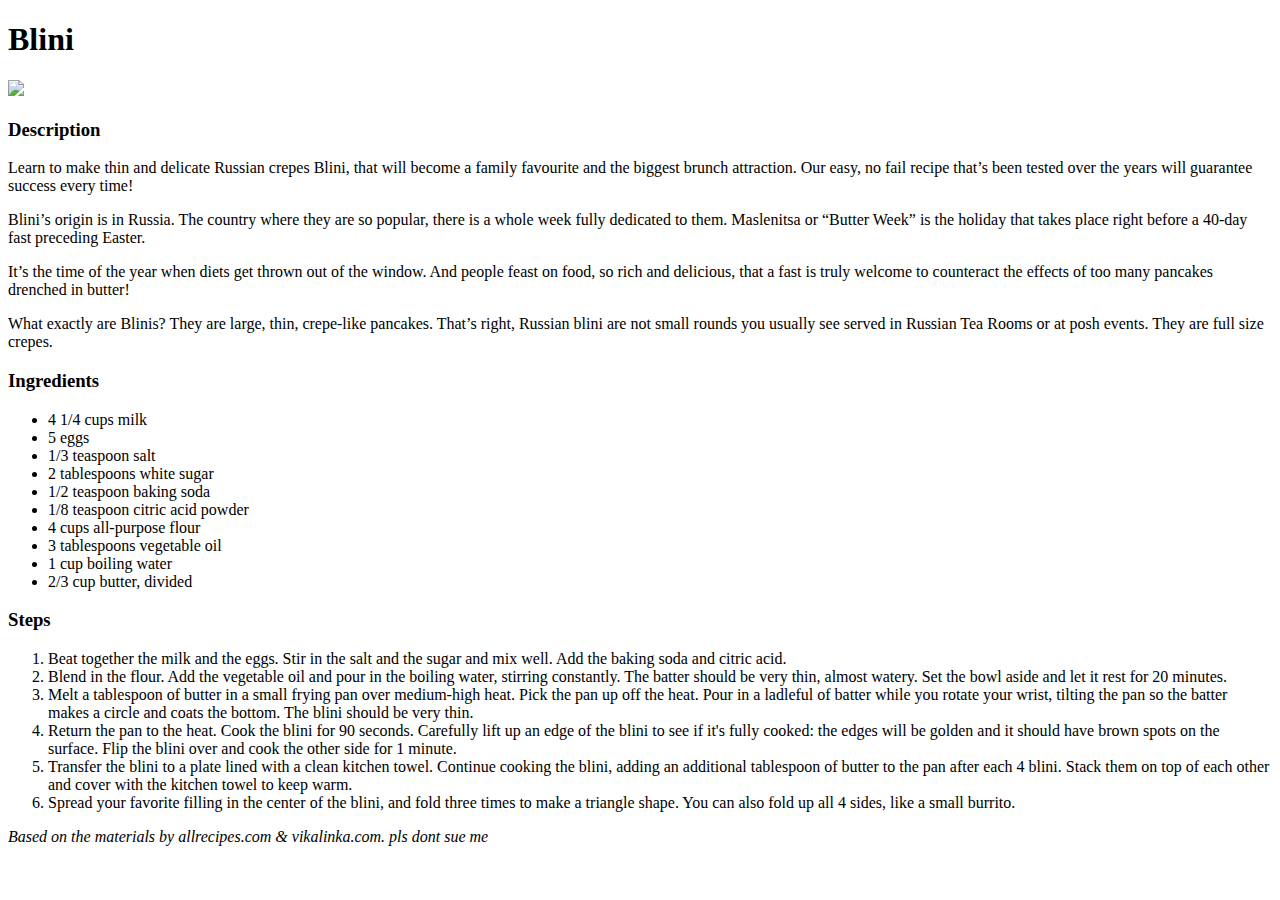
==== recipes/blini.html @ 3026d863 "Add attributions" ====
<!DOCTYPE html>
<html lang="en">
<head>
    <meta charset="UTF-8">
    <meta http-equiv="X-UA-Compatible" content="IE=edge">
    <meta name="viewport" content="width=device-width, initial-scale=1.0">
    <title>Blini recipe</title>
</head>
<body>
    <h1>Blini</h1>

    <img src="https://vikalinka.com/wp-content/uploads/2019/09/Russian-Crepes-Blini-3-Edit.jpg">

    <h3>Description</h3>
    <p>Learn to make thin and delicate Russian crepes Blini, that will become a family favourite and the biggest brunch attraction. Our easy, no fail recipe that’s been tested over the years will guarantee success every time! </p>
    <p>Blini’s origin is in Russia. The country where they are so popular, there is a whole week fully dedicated to them. Maslenitsa or “Butter Week” is the holiday that takes place right before a 40-day fast preceding Easter.</p>
    <p>It’s the time of the year when diets get thrown out of the window.  And people feast on food, so rich and delicious, that a fast is truly welcome to counteract the effects of too many pancakes drenched in butter! </p>
    <p>What exactly are Blinis? They are large, thin, crepe-like pancakes. That’s right, Russian blini are not small rounds you usually see served in Russian Tea Rooms or at posh events. They are full size crepes.</p>
    <p></p>

    <h3>Ingredients</h3>
    <ul>
        <li>4 1/4 cups milk</li>
        <li>5 eggs</li>
        <li>1/3 teaspoon salt</li>
        <li>2 tablespoons white sugar</li>
        <li>1/2 teaspoon baking soda</li>
        <li>1/8 teaspoon citric acid powder</li>
        <li>4 cups all-purpose flour</li>
        <li>3 tablespoons vegetable oil</li>
        <li>1 cup boiling water</li>
        <li>2/3 cup butter, divided</li>
    </ul>

    <h3>Steps</h3>
    <ol>
        <li>Beat together the milk and the eggs. Stir in the salt and the sugar and mix well. Add the baking soda and citric acid.</li>
        <li>Blend in the flour. Add the vegetable oil and pour in the boiling water, stirring constantly. The batter should be very thin, almost watery. Set the bowl aside and let it rest for 20 minutes.</li>
        <li>Melt a tablespoon of butter in a small frying pan over medium-high heat. Pick the pan up off the heat. Pour in a ladleful of batter while you rotate your wrist, tilting the pan so the batter makes a circle and coats the bottom. The blini should be very thin.</li>
        <li>Return the pan to the heat. Cook the blini for 90 seconds. Carefully lift up an edge of the blini to see if it's fully cooked: the edges will be golden and it should have brown spots on the surface. Flip the blini over and cook the other side for 1 minute.</li>
        <li>Transfer the blini to a plate lined with a clean kitchen towel. Continue cooking the blini, adding an additional tablespoon of butter to the pan after each 4 blini. Stack them on top of each other and cover with the kitchen towel to keep warm.</li>
        <li>Spread your favorite filling in the center of the blini, and fold three times to make a triangle shape. You can also fold up all 4 sides, like a small burrito.</li>
    </ol>

    <p><i>Based on the materials by allrecipes.com & vikalinka.com. pls dont sue me</i></p>

</body>
</html>
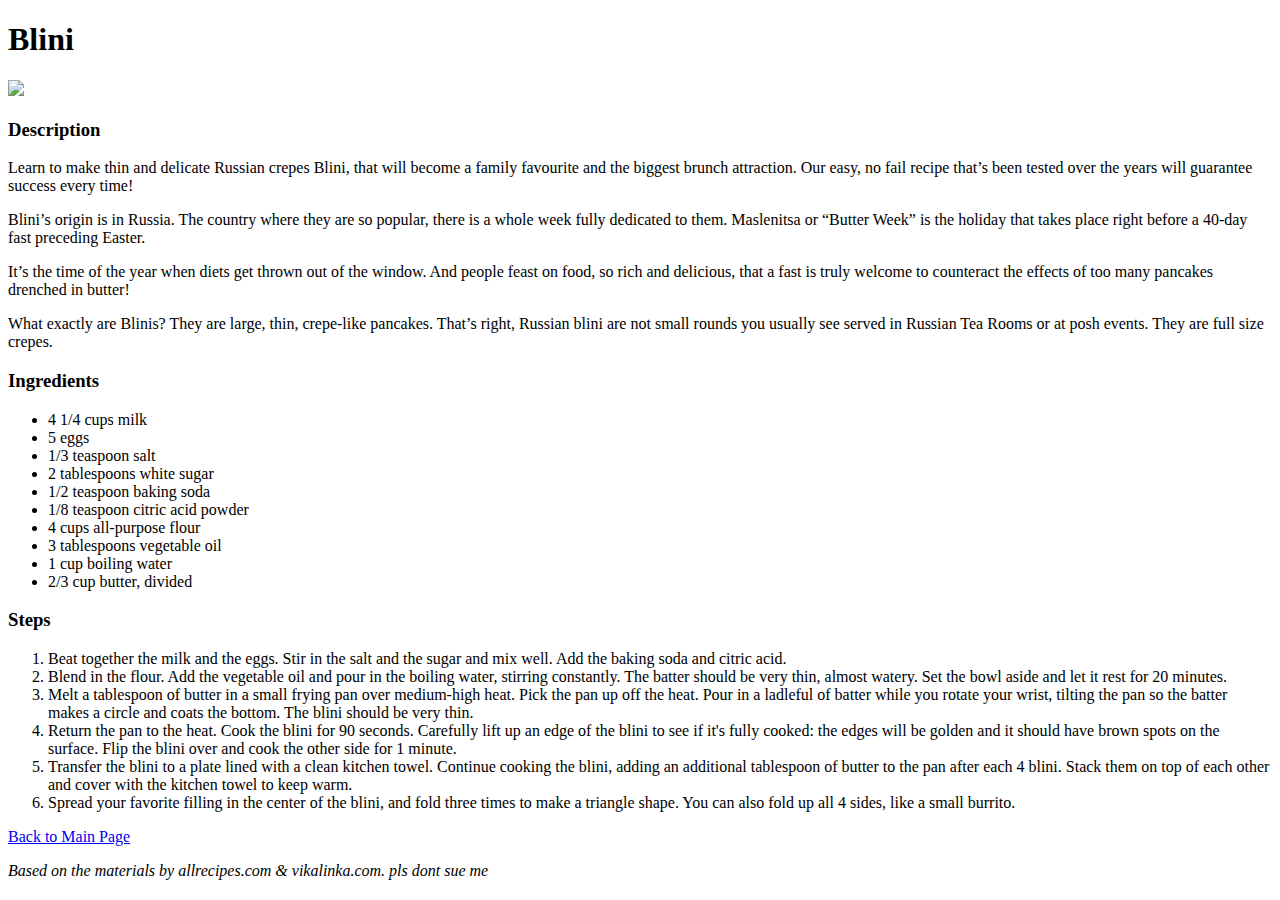
==== commit d3a76d29: "Add the Back to Main Page button" ====
--- a/recipes/blini.html
+++ b/recipes/blini.html
@@ -42,6 +42,8 @@
         <li>Spread your favorite filling in the center of the blini, and fold three times to make a triangle shape. You can also fold up all 4 sides, like a small burrito.</li>
     </ol>
 
+    <a href="../index.html">Back to Main Page</a>
+
     <p><i>Based on the materials by allrecipes.com & vikalinka.com. pls dont sue me</i></p>
 
 </body>
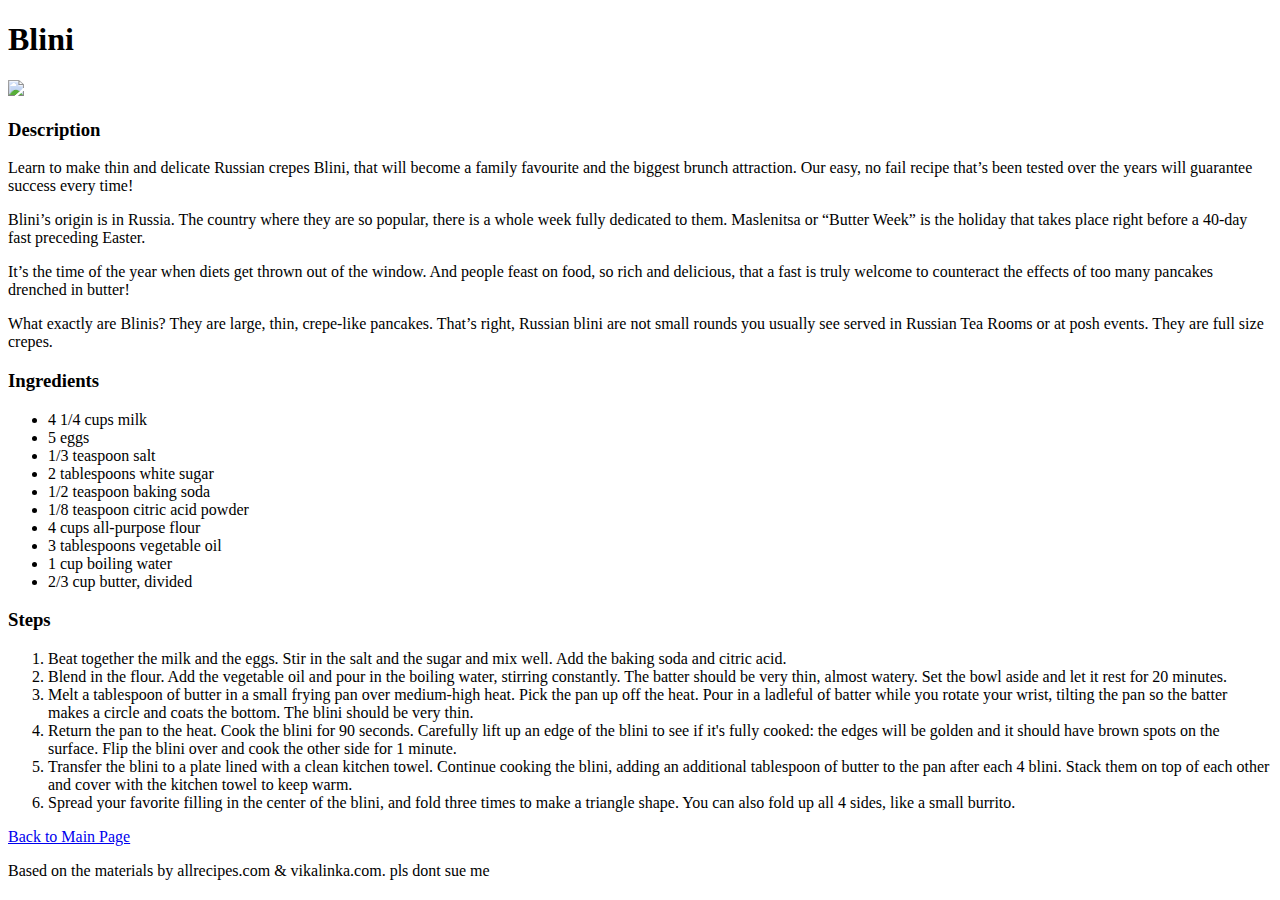
==== commit 6d95588e: "Prepare HTML for styling" ====
--- a/recipes/blini.html
+++ b/recipes/blini.html
@@ -4,10 +4,13 @@
     <meta charset="UTF-8">
     <meta http-equiv="X-UA-Compatible" content="IE=edge">
     <meta name="viewport" content="width=device-width, initial-scale=1.0">
+    
+    <link rel="stylesheet" src="styles.css">
+    
     <title>Blini recipe</title>
 </head>
 <body>
-    <h1>Blini</h1>
+    <h1 class="recipe-title">Blini</h1>
 
     <img src="https://vikalinka.com/wp-content/uploads/2019/09/Russian-Crepes-Blini-3-Edit.jpg">
 
@@ -19,7 +22,7 @@
     <p></p>
 
     <h3>Ingredients</h3>
-    <ul>
+    <ul class="ingr-list">
         <li>4 1/4 cups milk</li>
         <li>5 eggs</li>
         <li>1/3 teaspoon salt</li>
@@ -33,7 +36,7 @@
     </ul>
 
     <h3>Steps</h3>
-    <ol>
+    <ol class="steps-list">
         <li>Beat together the milk and the eggs. Stir in the salt and the sugar and mix well. Add the baking soda and citric acid.</li>
         <li>Blend in the flour. Add the vegetable oil and pour in the boiling water, stirring constantly. The batter should be very thin, almost watery. Set the bowl aside and let it rest for 20 minutes.</li>
         <li>Melt a tablespoon of butter in a small frying pan over medium-high heat. Pick the pan up off the heat. Pour in a ladleful of batter while you rotate your wrist, tilting the pan so the batter makes a circle and coats the bottom. The blini should be very thin.</li>
@@ -42,9 +45,9 @@
         <li>Spread your favorite filling in the center of the blini, and fold three times to make a triangle shape. You can also fold up all 4 sides, like a small burrito.</li>
     </ol>
 
-    <a href="../index.html">Back to Main Page</a>
+    <a class="return" href="../index.html">Back to Main Page</a>
 
-    <p><i>Based on the materials by allrecipes.com & vikalinka.com. pls dont sue me</i></p>
+    <p class="credits">Based on the materials by allrecipes.com & vikalinka.com. pls dont sue me</p>
 
 </body>
 </html>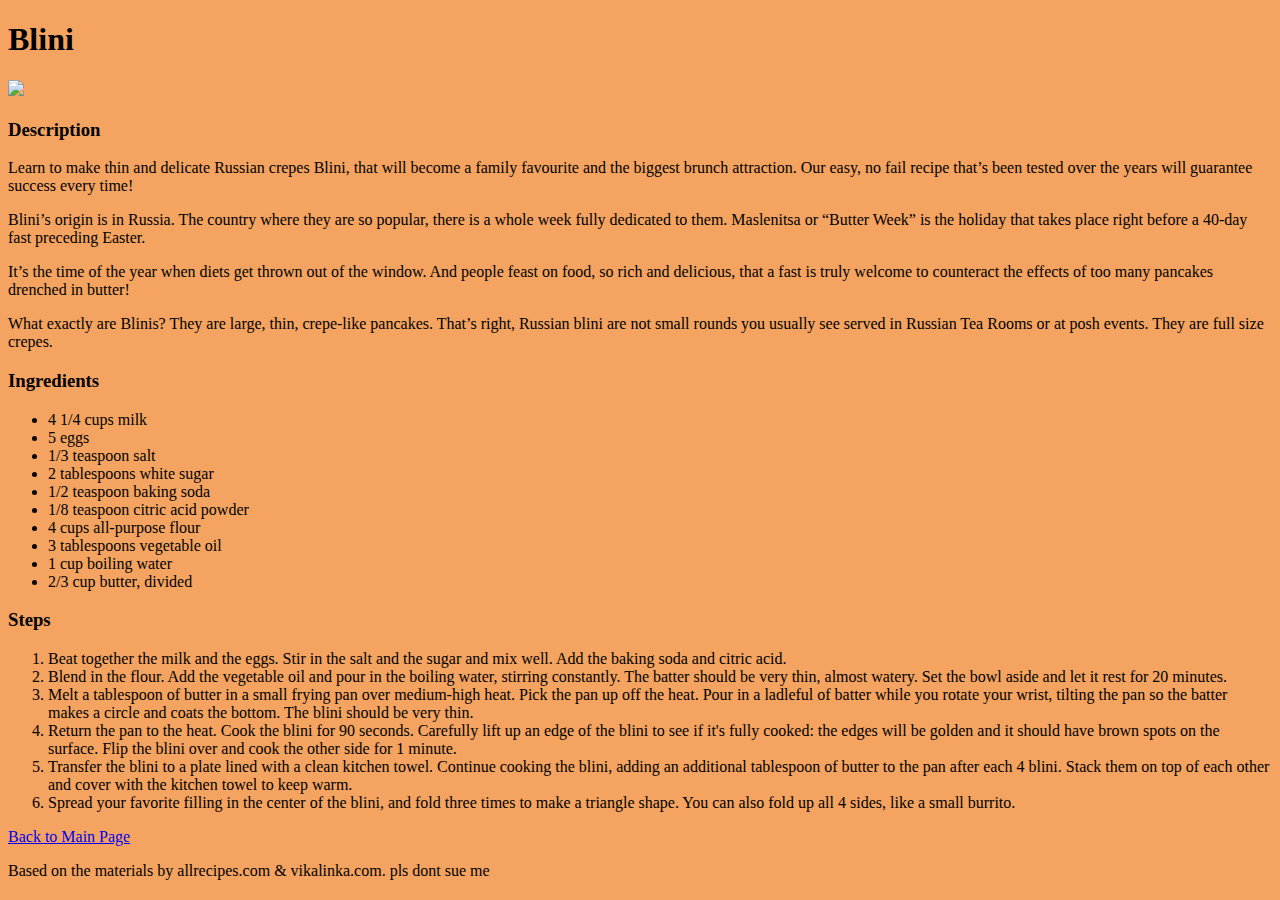
==== commit cdae7d27: "Fix the stylesheet links again" ====
--- a/recipes/blini.html
+++ b/recipes/blini.html
@@ -5,7 +5,7 @@
     <meta http-equiv="X-UA-Compatible" content="IE=edge">
     <meta name="viewport" content="width=device-width, initial-scale=1.0">
     
-    <link rel="stylesheet" src="styles.css">
+    <link rel="stylesheet" href="../styles.css">
     
     <title>Blini recipe</title>
 </head>
--- a/styles.css
+++ b/styles.css
@@ -0,0 +1,69 @@
+body {
+    background-color: sandybrown;
+}
+
+#main-title {
+    color: maroon;
+
+    font-size: 50px;
+    text-align: center;
+}
+
+#cover-img {
+    height: auto;
+    width: 90%;
+
+    display: block;
+    margin: auto;
+
+    border:12px double maroon;
+}
+
+#menu {
+    width: 90%;
+
+    display: block;
+    margin: 20px auto;
+
+    border: 4px solid maroon;
+    padding: 8px 8px 24px;
+}
+
+#menu-header {
+    color: maroon;
+
+    font-size: 36px;
+    text-align: center;
+}
+
+#prelude,
+#on-the-menu p {
+    color: #3e1d17;
+
+    font-size: 26px;
+    text-align: center;
+}
+
+#prelude {
+    margin-top: -20px
+}
+
+#on-the-menu p {
+    text-align: center;
+
+    border-top:2px solid; 
+    padding: 18px 0px;
+    margin: auto;
+}
+
+#on-the-menu p:last-child {
+    border-bottom:2px solid;
+}
+
+#on-the-menu p:hover {
+    background-color: chocolate;
+}
+
+p a {
+    color: #3e1d17;
+}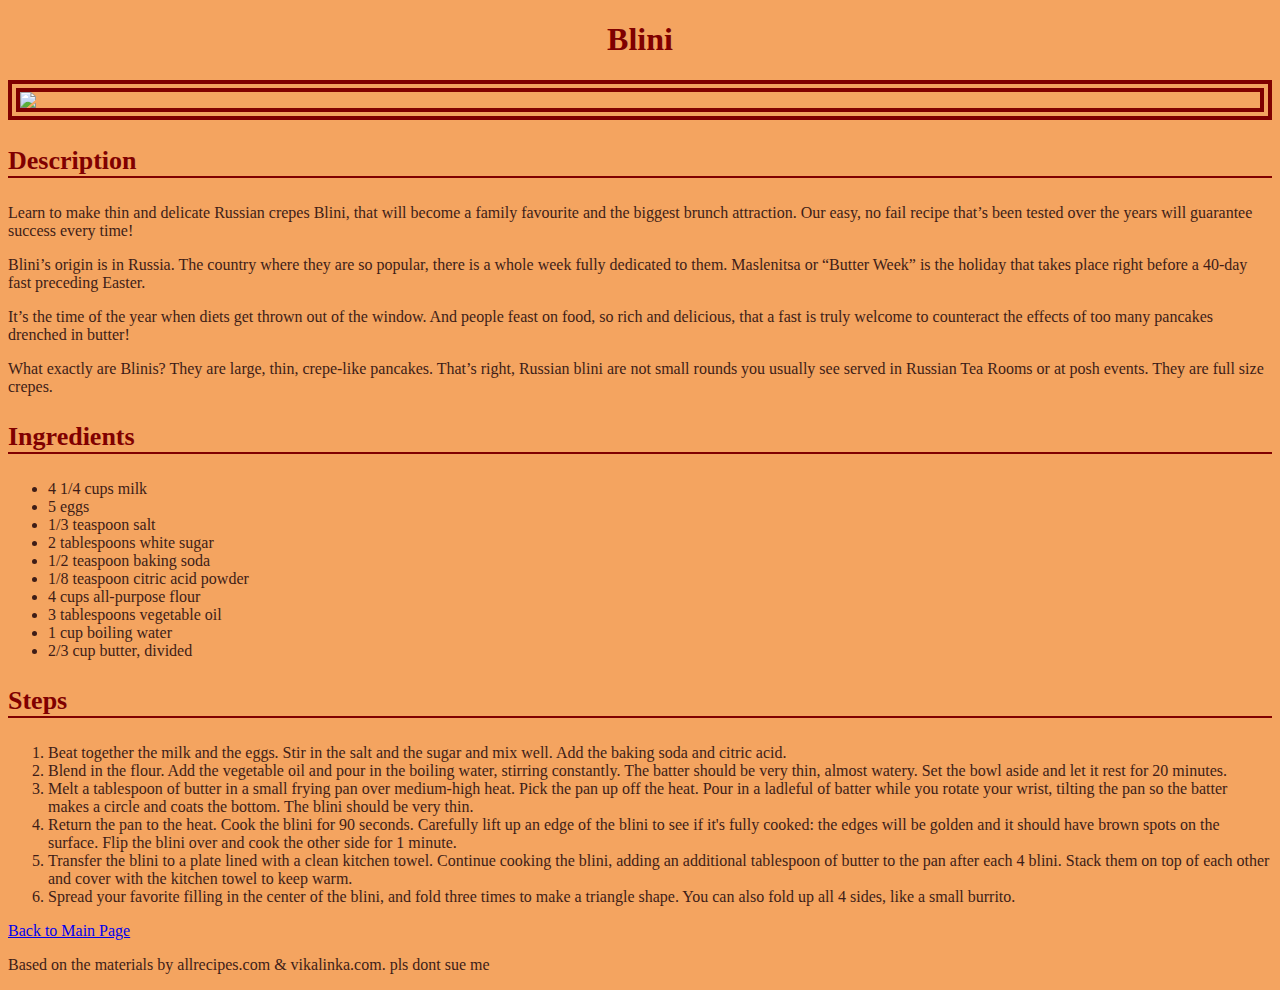
==== commit 49ba3902: "Fix image proportions" ====
--- a/recipes/blini.html
+++ b/recipes/blini.html
@@ -12,7 +12,7 @@
 <body>
     <h1 class="recipe-title">Blini</h1>
 
-    <img src="https://vikalinka.com/wp-content/uploads/2019/09/Russian-Crepes-Blini-3-Edit.jpg">
+    <img class="food-img" src="https://vikalinka.com/wp-content/uploads/2019/09/Russian-Crepes-Blini-3-Edit.jpg">
 
     <h3>Description</h3>
     <p>Learn to make thin and delicate Russian crepes Blini, that will become a family favourite and the biggest brunch attraction. Our easy, no fail recipe that’s been tested over the years will guarantee success every time! </p>
--- a/styles.css
+++ b/styles.css
@@ -1,6 +1,9 @@
 body {
     background-color: sandybrown;
+    color: #3e1d17;
 }
+
+/* Main Page styles*/
 
 #main-title {
     color: maroon;
@@ -10,8 +13,8 @@
 }
 
 #cover-img {
-    height: auto;
-    width: 90%;
+    max-height:  600px;
+    width: auto;
 
     display: block;
     margin: auto;
@@ -38,8 +41,6 @@
 
 #prelude,
 #on-the-menu p {
-    color: #3e1d17;
-
     font-size: 26px;
     text-align: center;
 }
@@ -66,4 +67,28 @@
 
 p a {
     color: #3e1d17;
+}
+
+/*Recipe Page styles*/
+
+.recipe-title {
+    color: maroon;
+
+    text-align: center;
+}
+
+.food-img {
+    max-height:  600px;
+    width: auto;
+
+    display: block;
+    margin: auto;
+
+    border:12px double maroon;
+}
+
+h3 {
+    color: maroon;
+    font-size: 26px;
+    border-bottom:2px solid maroon;
 }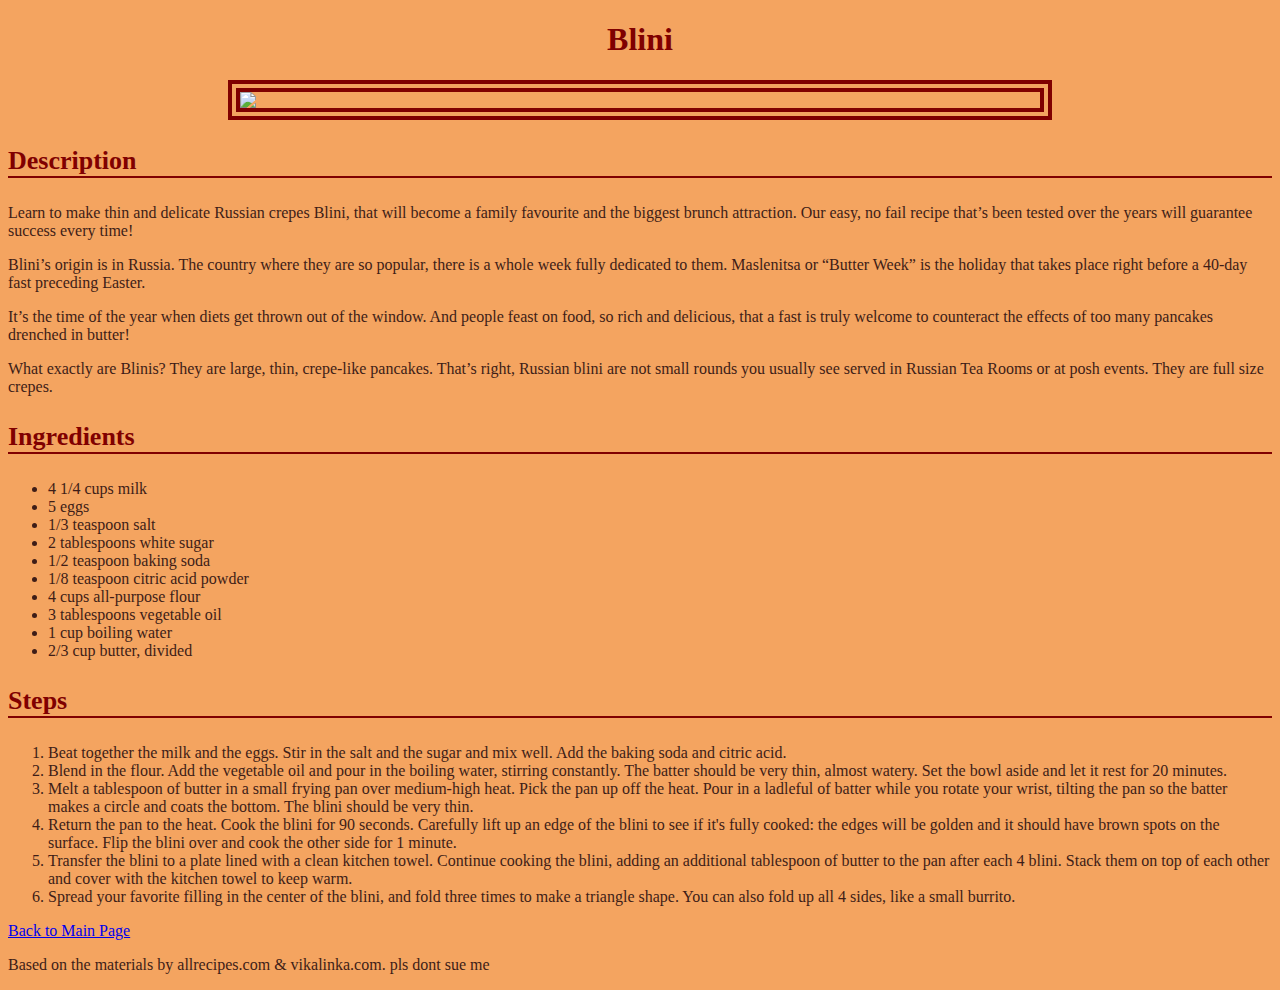
==== commit 4c0234d9: "Replace the blini image with a more appropriately sized one and more tweaks" ====
--- a/recipes/blini.html
+++ b/recipes/blini.html
@@ -12,7 +12,7 @@
 <body>
     <h1 class="recipe-title">Blini</h1>
 
-    <img class="food-img" src="https://vikalinka.com/wp-content/uploads/2019/09/Russian-Crepes-Blini-3-Edit.jpg">
+    <img class="food-img" src="https://kartinkin.net/uploads/posts/2022-05/1653590735_51-kartinkin-net-p-kartinki-blinchikov-54.jpg">
 
     <h3>Description</h3>
     <p>Learn to make thin and delicate Russian crepes Blini, that will become a family favourite and the biggest brunch attraction. Our easy, no fail recipe that’s been tested over the years will guarantee success every time! </p>
--- a/styles.css
+++ b/styles.css
@@ -13,8 +13,9 @@
 }
 
 #cover-img {
-    max-height:  600px;
-    width: auto;
+    height: auto;
+    max-width: 1000px;
+    width: 90%;
 
     display: block;
     margin: auto;
@@ -23,6 +24,7 @@
 }
 
 #menu {
+    max-width: 1000px;
     width: 90%;
 
     display: block;
@@ -78,8 +80,10 @@
 }
 
 .food-img {
-    max-height:  600px;
-    width: auto;
+    /*max-height:  600px;
+    width: auto;*/
+    max-width: 800px;
+    width: 90%;
 
     display: block;
     margin: auto;
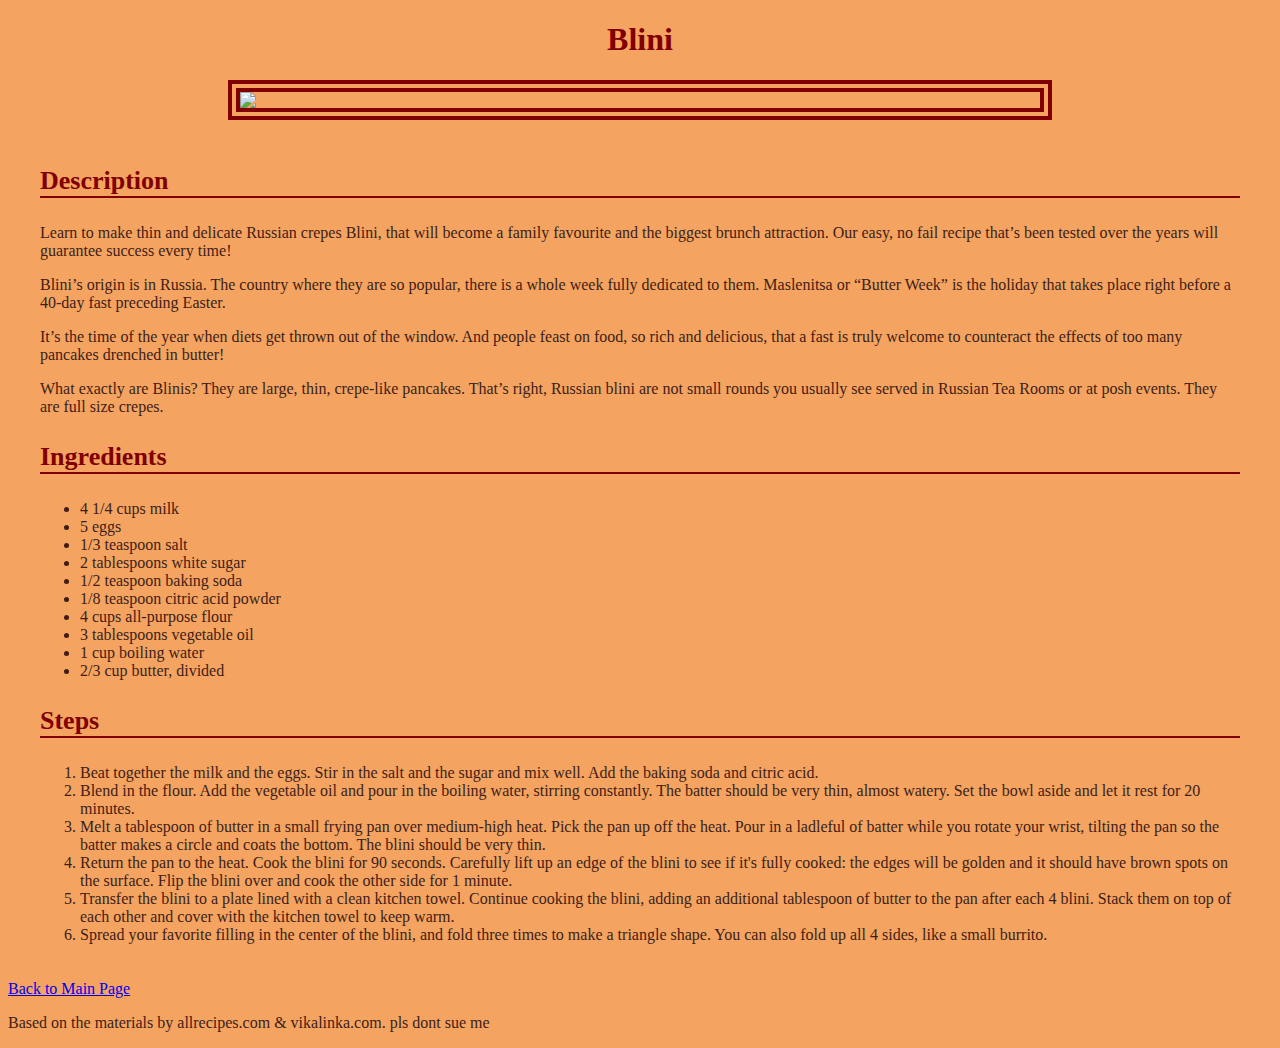
==== commit 1640df9f: "Add margins to recipe pages" ====
--- a/recipes/blini.html
+++ b/recipes/blini.html
@@ -14,36 +14,38 @@
 
     <img class="food-img" src="https://kartinkin.net/uploads/posts/2022-05/1653590735_51-kartinkin-net-p-kartinki-blinchikov-54.jpg">
 
-    <h3>Description</h3>
-    <p>Learn to make thin and delicate Russian crepes Blini, that will become a family favourite and the biggest brunch attraction. Our easy, no fail recipe that’s been tested over the years will guarantee success every time! </p>
-    <p>Blini’s origin is in Russia. The country where they are so popular, there is a whole week fully dedicated to them. Maslenitsa or “Butter Week” is the holiday that takes place right before a 40-day fast preceding Easter.</p>
-    <p>It’s the time of the year when diets get thrown out of the window.  And people feast on food, so rich and delicious, that a fast is truly welcome to counteract the effects of too many pancakes drenched in butter! </p>
-    <p>What exactly are Blinis? They are large, thin, crepe-like pancakes. That’s right, Russian blini are not small rounds you usually see served in Russian Tea Rooms or at posh events. They are full size crepes.</p>
-    <p></p>
+    <div class="recipe-wall">
+        <h3>Description</h3>
+        <p>Learn to make thin and delicate Russian crepes Blini, that will become a family favourite and the biggest brunch attraction. Our easy, no fail recipe that’s been tested over the years will guarantee success every time! </p>
+        <p>Blini’s origin is in Russia. The country where they are so popular, there is a whole week fully dedicated to them. Maslenitsa or “Butter Week” is the holiday that takes place right before a 40-day fast preceding Easter.</p>
+        <p>It’s the time of the year when diets get thrown out of the window.  And people feast on food, so rich and delicious, that a fast is truly welcome to counteract the effects of too many pancakes drenched in butter! </p>
+        <p>What exactly are Blinis? They are large, thin, crepe-like pancakes. That’s right, Russian blini are not small rounds you usually see served in Russian Tea Rooms or at posh events. They are full size crepes.</p>
+        <p></p>
 
-    <h3>Ingredients</h3>
-    <ul class="ingr-list">
-        <li>4 1/4 cups milk</li>
-        <li>5 eggs</li>
-        <li>1/3 teaspoon salt</li>
-        <li>2 tablespoons white sugar</li>
-        <li>1/2 teaspoon baking soda</li>
-        <li>1/8 teaspoon citric acid powder</li>
-        <li>4 cups all-purpose flour</li>
-        <li>3 tablespoons vegetable oil</li>
-        <li>1 cup boiling water</li>
-        <li>2/3 cup butter, divided</li>
-    </ul>
+        <h3>Ingredients</h3>
+        <ul class="ingr-list">
+            <li>4 1/4 cups milk</li>
+            <li>5 eggs</li>
+            <li>1/3 teaspoon salt</li>
+            <li>2 tablespoons white sugar</li>
+            <li>1/2 teaspoon baking soda</li>
+            <li>1/8 teaspoon citric acid powder</li>
+            <li>4 cups all-purpose flour</li>
+            <li>3 tablespoons vegetable oil</li>
+            <li>1 cup boiling water</li>
+            <li>2/3 cup butter, divided</li>
+        </ul>
 
-    <h3>Steps</h3>
-    <ol class="steps-list">
-        <li>Beat together the milk and the eggs. Stir in the salt and the sugar and mix well. Add the baking soda and citric acid.</li>
-        <li>Blend in the flour. Add the vegetable oil and pour in the boiling water, stirring constantly. The batter should be very thin, almost watery. Set the bowl aside and let it rest for 20 minutes.</li>
-        <li>Melt a tablespoon of butter in a small frying pan over medium-high heat. Pick the pan up off the heat. Pour in a ladleful of batter while you rotate your wrist, tilting the pan so the batter makes a circle and coats the bottom. The blini should be very thin.</li>
-        <li>Return the pan to the heat. Cook the blini for 90 seconds. Carefully lift up an edge of the blini to see if it's fully cooked: the edges will be golden and it should have brown spots on the surface. Flip the blini over and cook the other side for 1 minute.</li>
-        <li>Transfer the blini to a plate lined with a clean kitchen towel. Continue cooking the blini, adding an additional tablespoon of butter to the pan after each 4 blini. Stack them on top of each other and cover with the kitchen towel to keep warm.</li>
-        <li>Spread your favorite filling in the center of the blini, and fold three times to make a triangle shape. You can also fold up all 4 sides, like a small burrito.</li>
-    </ol>
+        <h3>Steps</h3>
+        <ol class="steps-list">
+            <li>Beat together the milk and the eggs. Stir in the salt and the sugar and mix well. Add the baking soda and citric acid.</li>
+            <li>Blend in the flour. Add the vegetable oil and pour in the boiling water, stirring constantly. The batter should be very thin, almost watery. Set the bowl aside and let it rest for 20 minutes.</li>
+            <li>Melt a tablespoon of butter in a small frying pan over medium-high heat. Pick the pan up off the heat. Pour in a ladleful of batter while you rotate your wrist, tilting the pan so the batter makes a circle and coats the bottom. The blini should be very thin.</li>
+            <li>Return the pan to the heat. Cook the blini for 90 seconds. Carefully lift up an edge of the blini to see if it's fully cooked: the edges will be golden and it should have brown spots on the surface. Flip the blini over and cook the other side for 1 minute.</li>
+            <li>Transfer the blini to a plate lined with a clean kitchen towel. Continue cooking the blini, adding an additional tablespoon of butter to the pan after each 4 blini. Stack them on top of each other and cover with the kitchen towel to keep warm.</li>
+            <li>Spread your favorite filling in the center of the blini, and fold three times to make a triangle shape. You can also fold up all 4 sides, like a small burrito.</li>
+        </ol>
+    </div>
 
     <a class="return" href="../index.html">Back to Main Page</a>
 
--- a/styles.css
+++ b/styles.css
@@ -95,4 +95,10 @@
     color: maroon;
     font-size: 26px;
     border-bottom:2px solid maroon;
+}
+
+.recipe-wall {
+    margin: auto;
+    padding: 20px;
+    max-width: 1200px;
 }